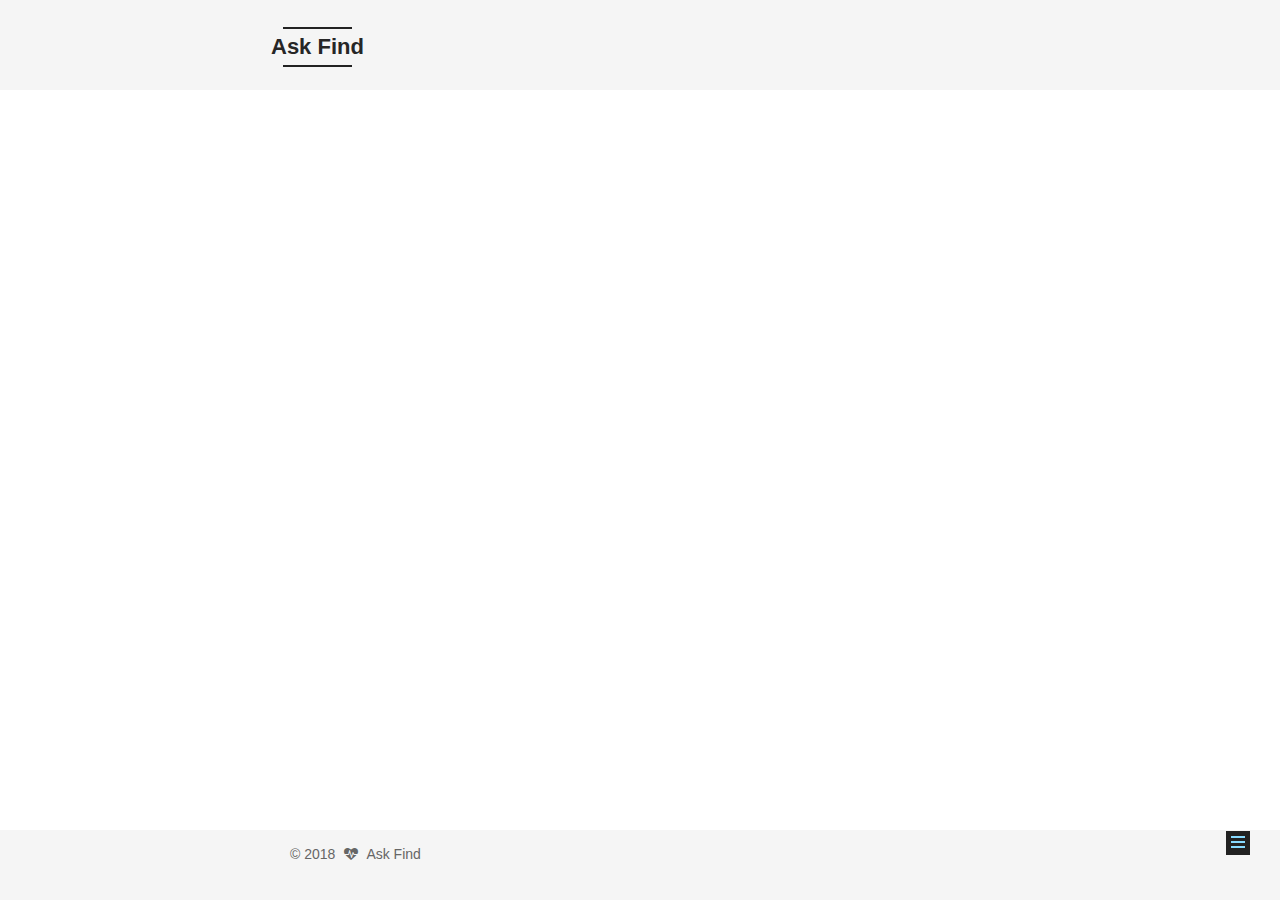
==== about/index.html @ 97f9d601 "Site updated: 2018-05-19 08:15:47" ====
<!DOCTYPE html>



  


<html class="theme-next mist use-motion" lang="">
<head>
  <meta charset="UTF-8"/>
<meta http-equiv="X-UA-Compatible" content="IE=edge" />
<meta name="viewport" content="width=device-width, initial-scale=1, maximum-scale=1"/>
<meta name="theme-color" content="#222">









<meta http-equiv="Cache-Control" content="no-transform" />
<meta http-equiv="Cache-Control" content="no-siteapp" />
















  
  
  <link href="/lib/fancybox/source/jquery.fancybox.css?v=2.1.5" rel="stylesheet" type="text/css" />







<link href="/lib/font-awesome/css/font-awesome.min.css?v=4.6.2" rel="stylesheet" type="text/css" />

<link href="/css/main.css?v=5.1.4" rel="stylesheet" type="text/css" />


  <link rel="apple-touch-icon" sizes="180x180" href="/images/apple-touch-icon-next.png?v=5.1.4">




  <link rel="mask-icon" href="/images/logo.svg?v=5.1.4" color="#222">





  <meta name="keywords" content="Hexo, NexT" />





  <link rel="alternate" href="/atom.xml" title="Ask Find" type="application/atom+xml" />






<meta name="description" content="一个暂时未确定用来写什么的博客">
<meta property="og:type" content="website">
<meta property="og:title" content="About">
<meta property="og:url" content="http://yoursite.com/about/index.html">
<meta property="og:site_name" content="Ask Find">
<meta property="og:description" content="一个暂时未确定用来写什么的博客">
<meta property="og:locale" content="default">
<meta property="og:updated_time" content="2018-05-19T00:14:25.485Z">
<meta name="twitter:card" content="summary">
<meta name="twitter:title" content="About">
<meta name="twitter:description" content="一个暂时未确定用来写什么的博客">



<script type="text/javascript" id="hexo.configurations">
  var NexT = window.NexT || {};
  var CONFIG = {
    root: '/',
    scheme: 'Mist',
    version: '5.1.4',
    sidebar: {"position":"left","display":"post","offset":12,"b2t":false,"scrollpercent":false,"onmobile":false},
    fancybox: true,
    tabs: true,
    motion: {"enable":true,"async":false,"transition":{"post_block":"fadeIn","post_header":"slideDownIn","post_body":"slideDownIn","coll_header":"slideLeftIn","sidebar":"slideUpIn"}},
    duoshuo: {
      userId: '0',
      author: 'Author'
    },
    algolia: {
      applicationID: '',
      apiKey: '',
      indexName: '',
      hits: {"per_page":10},
      labels: {"input_placeholder":"Search for Posts","hits_empty":"We didn't find any results for the search: ${query}","hits_stats":"${hits} results found in ${time} ms"}
    }
  };
</script>



  <link rel="canonical" href="http://yoursite.com/about/"/>





  <title>About | Ask Find</title>
  








</head>

<body itemscope itemtype="http://schema.org/WebPage" lang="default">

  
  
    
  

  <div class="container sidebar-position-left page-post-detail">
    <div class="headband"></div>

    <header id="header" class="header" itemscope itemtype="http://schema.org/WPHeader">
      <div class="header-inner"><div class="site-brand-wrapper">
  <div class="site-meta ">
    

    <div class="custom-logo-site-title">
      <a href="/"  class="brand" rel="start">
        <span class="logo-line-before"><i></i></span>
        <span class="site-title">Ask Find</span>
        <span class="logo-line-after"><i></i></span>
      </a>
    </div>
      
        <p class="site-subtitle"></p>
      
  </div>

  <div class="site-nav-toggle">
    <button>
      <span class="btn-bar"></span>
      <span class="btn-bar"></span>
      <span class="btn-bar"></span>
    </button>
  </div>
</div>

<nav class="site-nav">
  

  
    <ul id="menu" class="menu">
      
        
        <li class="menu-item menu-item-home">
          <a href="/" rel="section">
            
              <i class="menu-item-icon fa fa-fw fa-bank"></i> <br />
            
            Home
          </a>
        </li>
      
        
        <li class="menu-item menu-item-categories">
          <a href="/categories/" rel="section">
            
              <i class="menu-item-icon fa fa-fw fa-th"></i> <br />
            
            Categories
          </a>
        </li>
      
        
        <li class="menu-item menu-item-tags">
          <a href="/tags/" rel="section">
            
              <i class="menu-item-icon fa fa-fw fa-tags"></i> <br />
            
            Tags
          </a>
        </li>
      
        
        <li class="menu-item menu-item-about">
          <a href="/about/" rel="section">
            
              <i class="menu-item-icon fa fa-fw fa-search"></i> <br />
            
            About
          </a>
        </li>
      

      
    </ul>
  

  
</nav>



 </div>
    </header>

    <main id="main" class="main">
      <div class="main-inner">
        <div class="content-wrap">
          <div id="content" class="content">
            

  <div id="posts" class="posts-expand">
    
    
    
    <div class="post-block page">
      <header class="post-header">

	<h1 class="post-title" itemprop="name headline">About</h1>



</header>

      
      
      
      <div class="post-body">
        
        
          <p>一个暂时未确定用来写什么的博客</p>

        
      </div>
      
      
      
    </div>
    
    
    
  </div>


          </div>
          


          

  



        </div>
        
          
  
  <div class="sidebar-toggle">
    <div class="sidebar-toggle-line-wrap">
      <span class="sidebar-toggle-line sidebar-toggle-line-first"></span>
      <span class="sidebar-toggle-line sidebar-toggle-line-middle"></span>
      <span class="sidebar-toggle-line sidebar-toggle-line-last"></span>
    </div>
  </div>

  <aside id="sidebar" class="sidebar">
    
    <div class="sidebar-inner">

      

      

      <section class="site-overview-wrap sidebar-panel sidebar-panel-active">
        <div class="site-overview">
          <div class="site-author motion-element" itemprop="author" itemscope itemtype="http://schema.org/Person">
            
              <img class="site-author-image" itemprop="image"
                src="/images/conan.jpg"
                alt="Ask Find" />
            
              <p class="site-author-name" itemprop="name">Ask Find</p>
              <p class="site-description motion-element" itemprop="description">Dream It Possible</p>
          </div>

          <nav class="site-state motion-element">

            
              <div class="site-state-item site-state-posts">
              
                <a href="/archives">
              
                  <span class="site-state-item-count">1</span>
                  <span class="site-state-item-name">posts</span>
                </a>
              </div>
            

            
              
              
              <div class="site-state-item site-state-categories">
                <a href="/categories/index.html">
                  <span class="site-state-item-count">1</span>
                  <span class="site-state-item-name">categories</span>
                </a>
              </div>
            

            
              
              
              <div class="site-state-item site-state-tags">
                <a href="/tags/index.html">
                  <span class="site-state-item-count">2</span>
                  <span class="site-state-item-name">tags</span>
                </a>
              </div>
            

          </nav>

          
            <div class="feed-link motion-element">
              <a href="/atom.xml" rel="alternate">
                <i class="fa fa-rss"></i>
                RSS
              </a>
            </div>
          

          
            <div class="links-of-author motion-element">
                
                  <span class="links-of-author-item">
                    <a href="https://www.douban.com/people/177429569/" target="_blank" title="Douban">
                      
                        <i class="fa fa-fw fa-book"></i>Douban</a>
                  </span>
                
            </div>
          

          
          

          
          

          

        </div>
      </section>

      

      

    </div>
  </aside>


        
      </div>
    </main>

    <footer id="footer" class="footer">
      <div class="footer-inner">
        <div class="copyright">&copy; <span itemprop="copyrightYear">2018</span>
  <span class="with-love">
    <i class="fa fa-heartbeat"></i>
  </span>
  <span class="author" itemprop="copyrightHolder">Ask Find</span>

  
</div>









        







        
      </div>
    </footer>

    
      <div class="back-to-top">
        <i class="fa fa-arrow-up"></i>
        
      </div>
    

    

  </div>

  

<script type="text/javascript">
  if (Object.prototype.toString.call(window.Promise) !== '[object Function]') {
    window.Promise = null;
  }
</script>









  












  
  
    <script type="text/javascript" src="/lib/jquery/index.js?v=2.1.3"></script>
  

  
  
    <script type="text/javascript" src="/lib/fastclick/lib/fastclick.min.js?v=1.0.6"></script>
  

  
  
    <script type="text/javascript" src="/lib/jquery_lazyload/jquery.lazyload.js?v=1.9.7"></script>
  

  
  
    <script type="text/javascript" src="/lib/velocity/velocity.min.js?v=1.2.1"></script>
  

  
  
    <script type="text/javascript" src="/lib/velocity/velocity.ui.min.js?v=1.2.1"></script>
  

  
  
    <script type="text/javascript" src="/lib/fancybox/source/jquery.fancybox.pack.js?v=2.1.5"></script>
  


  


  <script type="text/javascript" src="/js/src/utils.js?v=5.1.4"></script>

  <script type="text/javascript" src="/js/src/motion.js?v=5.1.4"></script>



  
  

  
  <script type="text/javascript" src="/js/src/scrollspy.js?v=5.1.4"></script>
<script type="text/javascript" src="/js/src/post-details.js?v=5.1.4"></script>



  


  <script type="text/javascript" src="/js/src/bootstrap.js?v=5.1.4"></script>



  


  




	





  





  












  





  

  

  

  
  

  

  

  

</body>
</html>
---- css/main.css ----
/* normalize.css v3.0.2 | MIT License | git.io/normalize */
html {
  font-family: sans-serif; /* 1 */
  -ms-text-size-adjust: 100%; /* 2 */
  -webkit-text-size-adjust: 100%; /* 2 */
}
body {
  margin: 0;
}
article,
aside,
details,
figcaption,
figure,
footer,
header,
hgroup,
main,
menu,
nav,
section,
summary {
  display: block;
}
audio,
canvas,
progress,
video {
  display: inline-block; /* 1 */
  vertical-align: baseline; /* 2 */
}
audio:not([controls]) {
  display: none;
  height: 0;
}
[hidden],
template {
  display: none;
}
a {
  background-color: transparent;
}
a:active,
a:hover {
  outline: 0;
}
abbr[title] {
  border-bottom: 1px dotted;
}
b,
strong {
  font-weight: bold;
}
dfn {
  font-style: italic;
}
h1 {
  font-size: 2em;
  margin: 0.67em 0;
}
mark {
  background: #ff0;
  color: #000;
}
small {
  font-size: 80%;
}
sub,
sup {
  font-size: 75%;
  line-height: 0;
  position: relative;
  vertical-align: baseline;
}
sup {
  top: -0.5em;
}
sub {
  bottom: -0.25em;
}
img {
  border: 0;
}
svg:not(:root) {
  overflow: hidden;
}
figure {
  margin: 1em 40px;
}
hr {
  -moz-box-sizing: content-box;
  box-sizing: content-box;
  height: 0;
}
pre {
  overflow: auto;
}
code,
kbd,
pre,
samp {
  font-family: monospace, monospace;
  font-size: 1em;
}
button,
input,
optgroup,
select,
textarea {
  color: inherit; /* 1 */
  font: inherit; /* 2 */
  margin: 0; /* 3 */
}
button {
  overflow: visible;
}
button,
select {
  text-transform: none;
}
button,
html input[type="button"],
input[type="reset"],
input[type="submit"] {
  -webkit-appearance: button; /* 2 */
  cursor: pointer; /* 3 */
}
button[disabled],
html input[disabled] {
  cursor: default;
}
button::-moz-focus-inner,
input::-moz-focus-inner {
  border: 0;
  padding: 0;
}
input {
  line-height: normal;
}
input[type="checkbox"],
input[type="radio"] {
  box-sizing: border-box; /* 1 */
  padding: 0; /* 2 */
}
input[type="number"]::-webkit-inner-spin-button,
input[type="number"]::-webkit-outer-spin-button {
  height: auto;
}
input[type="search"] {
  -webkit-appearance: textfield; /* 1 */
  -moz-box-sizing: content-box;
  -webkit-box-sizing: content-box; /* 2 */
  box-sizing: content-box;
}
input[type="search"]::-webkit-search-cancel-button,
input[type="search"]::-webkit-search-decoration {
  -webkit-appearance: none;
}
fieldset {
  border: 1px solid #c0c0c0;
  margin: 0 2px;
  padding: 0.35em 0.625em 0.75em;
}
legend {
  border: 0; /* 1 */
  padding: 0; /* 2 */
}
textarea {
  overflow: auto;
}
optgroup {
  font-weight: bold;
}
table {
  border-collapse: collapse;
  border-spacing: 0;
}
td,
th {
  padding: 0;
}
::selection {
  background: #262a30;
  color: #fff;
}
body {
  position: relative;
  font-family: 'Lato', "PingFang SC", "Microsoft YaHei", sans-serif;
  font-size: 14px;
  line-height: 2;
  color: #555;
  background: #fff;
}
@media (max-width: 767px) {
  body {
    padding-right: 0 !important;
  }
}
@media (min-width: 768px) and (max-width: 991px) {
  body {
    padding-right: 0 !important;
  }
}
@media (min-width: 1600px) {
  body {
    font-size: 16px;
  }
}
h1,
h2,
h3,
h4,
h5,
h6 {
  margin: 0;
  padding: 0;
  font-weight: bold;
  line-height: 1.5;
  font-family: 'Lato', "PingFang SC", "Microsoft YaHei", sans-serif;
}
h2,
h3,
h4,
h5,
h6 {
  margin: 20px 0 15px;
}
h1 {
  font-size: 24px;
}
@media (max-width: 767px) {
  h1 {
    font-size: 20px;
  }
}
h2 {
  font-size: 22px;
}
@media (max-width: 767px) {
  h2 {
    font-size: 18px;
  }
}
h3 {
  font-size: 20px;
}
@media (max-width: 767px) {
  h3 {
    font-size: 16px;
  }
}
h4 {
  font-size: 18px;
}
@media (max-width: 767px) {
  h4 {
    font-size: 14px;
  }
}
h5 {
  font-size: 16px;
}
@media (max-width: 767px) {
  h5 {
    font-size: 12px;
  }
}
h6 {
  font-size: 14px;
}
@media (max-width: 767px) {
  h6 {
    font-size: 10px;
  }
}
p {
  margin: 0 0 20px 0;
}
a {
  color: #555;
  text-decoration: none;
  outline: none;
  border-bottom: 1px solid #999;
  word-wrap: break-word;
}
a:hover {
  color: #222;
  border-bottom-color: #222;
}
blockquote {
  margin: 0;
  padding: 0;
}
img {
  display: block;
  margin: auto;
  max-width: 100%;
  height: auto;
}
hr {
  margin: 40px 0;
  height: 3px;
  border: none;
  background-color: #ddd;
  background-image: repeating-linear-gradient(-45deg, #fff, #fff 4px, transparent 4px, transparent 8px);
}
blockquote {
  padding: 0 15px;
  color: #666;
  border-left: 4px solid #ddd;
}
blockquote cite::before {
  content: "-";
  padding: 0 5px;
}
dt {
  font-weight: 700;
}
dd {
  margin: 0;
  padding: 0;
}
kbd {
  border: 1px solid #ccc;
  border-radius: 0.2em;
  box-shadow: 0.1em 0.1em 0.2em rgba(0,0,0,0.1);
  background-color: #f9f9f9;
  font-family: inherit;
  background-image: -webkit-linear-gradient(top, #eee, #fff, #eee);
  padding: 0.1em 0.3em;
  white-space: nowrap;
}
.text-left {
  text-align: left;
}
.text-center {
  text-align: center;
}
.text-right {
  text-align: right;
}
.text-justify {
  text-align: justify;
}
.text-nowrap {
  white-space: nowrap;
}
.text-lowercase {
  text-transform: lowercase;
}
.text-uppercase {
  text-transform: uppercase;
}
.text-capitalize {
  text-transform: capitalize;
}
.center-block {
  display: block;
  margin-left: auto;
  margin-right: auto;
}
.clearfix:before,
.clearfix:after {
  content: " ";
  display: table;
}
.clearfix:after {
  clear: both;
}
.pullquote {
  width: 45%;
}
.pullquote.left {
  float: left;
  margin-left: 5px;
  margin-right: 10px;
}
.pullquote.right {
  float: right;
  margin-left: 10px;
  margin-right: 5px;
}
.affix.affix.affix {
  position: fixed;
}
.translation {
  margin-top: -20px;
  font-size: 14px;
  color: #999;
}
.scrollbar-measure {
  width: 100px;
  height: 100px;
  overflow: scroll;
  position: absolute;
  top: -9999px;
}
.use-motion .motion-element {
  opacity: 0;
}
table {
  margin: 20px 0;
  width: 100%;
  border-collapse: collapse;
  border-spacing: 0;
  border: 1px solid #ddd;
  font-size: 14px;
  table-layout: fixed;
  word-wrap: break-all;
}
table>tbody>tr:nth-of-type(odd) {
  background-color: #f9f9f9;
}
table>tbody>tr:hover {
  background-color: #f5f5f5;
}
caption,
th,
td {
  padding: 8px;
  text-align: left;
  vertical-align: middle;
  font-weight: normal;
}
th,
td {
  border-bottom: 3px solid #ddd;
  border-right: 1px solid #eee;
}
th {
  padding-bottom: 10px;
  font-weight: 700;
}
td {
  border-bottom-width: 1px;
}
html,
body {
  height: 100%;
}
.container {
  position: relative;
  min-height: 100%;
}
.header-inner {
  margin: 0 auto;
  padding: 100px 0 70px;
  width: 700px;
}
@media (min-width: 1600px) {
  .container .header-inner {
    width: 900px;
  }
}
.main {
  padding-bottom: 150px;
}
.main-inner {
  margin: 0 auto;
  width: 700px;
}
@media (min-width: 1600px) {
  .container .main-inner {
    width: 900px;
  }
}
.footer {
  position: absolute;
  left: 0;
  bottom: 0;
  width: 100%;
  min-height: 50px;
}
.footer-inner {
  box-sizing: border-box;
  margin: 20px auto;
  width: 700px;
}
@media (min-width: 1600px) {
  .container .footer-inner {
    width: 900px;
  }
}
pre,
.highlight {
  overflow: auto;
  margin: 20px 0;
  padding: 0;
  font-size: 13px;
  color: #ccc;
  background: #2d2d2d;
  line-height: 1.6;
}
pre,
code {
  font-family: consolas, Menlo, "PingFang SC", "Microsoft YaHei", monospace;
}
code {
  padding: 2px 4px;
  word-wrap: break-word;
  color: #555;
  background: #eee;
  border-radius: 3px;
  font-size: 13px;
}
pre {
  padding: 10px;
}
pre code {
  padding: 0;
  color: #ccc;
  background: none;
  text-shadow: none;
}
.highlight {
  border-radius: 1px;
}
.highlight pre {
  border: none;
  margin: 0;
  padding: 10px 0;
}
.highlight table {
  margin: 0;
  width: auto;
  border: none;
}
.highlight td {
  border: none;
  padding: 0;
}
.highlight figcaption {
  font-size: 1em;
  color: #ccc;
  line-height: 1em;
  margin-bottom: 1em;
}
.highlight figcaption:before,
.highlight figcaption:after {
  content: " ";
  display: table;
}
.highlight figcaption:after {
  clear: both;
}
.highlight figcaption a {
  float: right;
  color: #ccc;
}
.highlight figcaption a:hover {
  border-bottom-color: #ccc;
}
.highlight .gutter pre {
  padding-left: 10px;
  padding-right: 10px;
  color: #999;
  text-align: right;
  background-color: #1b1b1b;
}
.highlight .code pre {
  width: 100%;
  padding-left: 10px;
  padding-right: 10px;
  background-color: #2d2d2d;
}
.highlight .line {
  height: 20px;
}
.gutter {
  -webkit-user-select: none;
  -moz-user-select: none;
  -ms-user-select: none;
  user-select: none;
}
.gist table {
  width: auto;
}
.gist table td {
  border: none;
}
pre .deletion {
  background: #008000;
}
pre .addition {
  background: #800000;
}
pre .meta {
  color: #c9c;
}
pre .comment {
  color: #999;
}
pre .variable,
pre .attribute,
pre .tag,
pre .regexp,
pre .ruby .constant,
pre .xml .tag .title,
pre .xml .pi,
pre .xml .doctype,
pre .html .doctype,
pre .css .id,
pre .css .class,
pre .css .pseudo {
  color: #f2777a;
}
pre .number,
pre .preprocessor,
pre .built_in,
pre .literal,
pre .params,
pre .constant,
pre .command {
  color: #f99157;
}
pre .ruby .class .title,
pre .css .rules .attribute,
pre .string,
pre .value,
pre .inheritance,
pre .header,
pre .ruby .symbol,
pre .xml .cdata,
pre .special,
pre .number,
pre .formula {
  color: #9c9;
}
pre .title,
pre .css .hexcolor {
  color: #6cc;
}
pre .function,
pre .python .decorator,
pre .python .title,
pre .ruby .function .title,
pre .ruby .title .keyword,
pre .perl .sub,
pre .javascript .title,
pre .coffeescript .title {
  color: #69c;
}
pre .keyword,
pre .javascript .function {
  color: #c9c;
}
.full-image.full-image.full-image.full-image {
  border: none;
  max-width: 100%;
  width: auto;
  margin: 20px auto 25px;
}
@media (min-width: 992px) {
  .full-image.full-image.full-image.full-image {
    max-width: none;
    width: 110%;
    margin: 25px -5%;
  }
}
.blockquote-center,
.page-home .post-type-quote blockquote,
.page-post-detail .post-type-quote blockquote {
  position: relative;
  margin: 40px 0;
  padding: 0;
  border-left: none;
  text-align: center;
}
.blockquote-center::before,
.page-home .post-type-quote blockquote::before,
.page-post-detail .post-type-quote blockquote::before,
.blockquote-center::after,
.page-home .post-type-quote blockquote::after,
.page-post-detail .post-type-quote blockquote::after {
  position: absolute;
  content: ' ';
  display: block;
  width: 100%;
  height: 24px;
  opacity: 0.2;
  background-repeat: no-repeat;
  background-position: 0 -6px;
  background-size: 22px 22px;
}
.blockquote-center::before,
.page-home .post-type-quote blockquote::before,
.page-post-detail .post-type-quote blockquote::before {
  top: -20px;
  background-image: url("../images/quote-l.svg");
  border-top: 1px solid #ccc;
}
.blockquote-center::after,
.page-home .post-type-quote blockquote::after,
.page-post-detail .post-type-quote blockquote::after {
  bottom: -20px;
  background-image: url("../images/quote-r.svg");
  border-bottom: 1px solid #ccc;
  background-position: 100% 8px;
}
.blockquote-center p,
.page-home .post-type-quote blockquote p,
.page-post-detail .post-type-quote blockquote p,
.blockquote-center div,
.page-home .post-type-quote blockquote div,
.page-post-detail .post-type-quote blockquote div {
  text-align: center;
}
.post .post-body .group-picture img {
  box-sizing: border-box;
  padding: 0 3px;
  border: none;
}
.post .group-picture-row {
  overflow: hidden;
  margin-top: 6px;
}
.post .group-picture-row:first-child {
  margin-top: 0;
}
.post .group-picture-column {
  float: left;
}
.page-post-detail .post-body .group-picture-column {
  float: none;
  margin-top: 10px;
  width: auto !important;
}
.page-post-detail .post-body .group-picture-column img {
  margin: 0 auto;
}
.page-archive .group-picture-container {
  overflow: hidden;
}
.page-archive .group-picture-row {
  float: left;
}
.page-archive .group-picture-row:first-child {
  margin-top: 6px;
}
.page-archive .group-picture-column {
  max-width: 150px;
  max-height: 150px;
}
.post-body .note {
  position: relative;
  padding: 15px;
  margin-bottom: 20px;
  border: 1px solid #eee;
  border-left-width: 5px;
  border-radius: 3px;
}
.post-body .note h2,
.post-body .note h3,
.post-body .note h4,
.post-body .note h5,
.post-body .note h6 {
  margin-top: 0;
  margin-bottom: 0;
  border-bottom: initial;
  padding-top: 0 !important;
}
.post-body .note p:first-child,
.post-body .note ul:first-child,
.post-body .note ol:first-child,
.post-body .note table:first-child,
.post-body .note pre:first-child,
.post-body .note blockquote:first-child {
  margin-top: 0;
}
.post-body .note p:last-child,
.post-body .note ul:last-child,
.post-body .note ol:last-child,
.post-body .note table:last-child,
.post-body .note pre:last-child,
.post-body .note blockquote:last-child {
  margin-bottom: 0;
}
.post-body .note.default {
  border-left-color: #777;
}
.post-body .note.default h2,
.post-body .note.default h3,
.post-body .note.default h4,
.post-body .note.default h5,
.post-body .note.default h6 {
  color: #777;
}
.post-body .note.primary {
  border-left-color: #6f42c1;
}
.post-body .note.primary h2,
.post-body .note.primary h3,
.post-body .note.primary h4,
.post-body .note.primary h5,
.post-body .note.primary h6 {
  color: #6f42c1;
}
.post-body .note.info {
  border-left-color: #428bca;
}
.post-body .note.info h2,
.post-body .note.info h3,
.post-body .note.info h4,
.post-body .note.info h5,
.post-body .note.info h6 {
  color: #428bca;
}
.post-body .note.success {
  border-left-color: #5cb85c;
}
.post-body .note.success h2,
.post-body .note.success h3,
.post-body .note.success h4,
.post-body .note.success h5,
.post-body .note.success h6 {
  color: #5cb85c;
}
.post-body .note.warning {
  border-left-color: #f0ad4e;
}
.post-body .note.warning h2,
.post-body .note.warning h3,
.post-body .note.warning h4,
.post-body .note.warning h5,
.post-body .note.warning h6 {
  color: #f0ad4e;
}
.post-body .note.danger {
  border-left-color: #d9534f;
}
.post-body .note.danger h2,
.post-body .note.danger h3,
.post-body .note.danger h4,
.post-body .note.danger h5,
.post-body .note.danger h6 {
  color: #d9534f;
}
.post-body .label {
  display: inline;
  padding: 0 2px;
  white-space: nowrap;
}
.post-body .label.default {
  background-color: #f0f0f0;
}
.post-body .label.primary {
  background-color: #efe6f7;
}
.post-body .label.info {
  background-color: #e5f2f8;
}
.post-body .label.success {
  background-color: #e7f4e9;
}
.post-body .label.warning {
  background-color: #fcf6e1;
}
.post-body .label.danger {
  background-color: #fae8eb;
}
.post-body .tabs {
  position: relative;
  display: block;
  margin-bottom: 20px;
  padding-top: 10px;
}
.post-body .tabs ul.nav-tabs {
  margin: 0;
  padding: 0;
  display: flex;
  margin-bottom: -1px;
}
@media (max-width: 413px) {
  .post-body .tabs ul.nav-tabs {
    display: block;
    margin-bottom: 5px;
  }
}
.post-body .tabs ul.nav-tabs li.tab {
  list-style-type: none !important;
  margin: 0 0.25em 0 0;
  border-top: 3px solid transparent;
  border-left: 1px solid transparent;
  border-right: 1px solid transparent;
}
@media (max-width: 413px) {
  .post-body .tabs ul.nav-tabs li.tab {
    margin: initial;
    border-top: 1px solid transparent;
    border-left: 3px solid transparent;
    border-right: 1px solid transparent;
    border-bottom: 1px solid transparent;
  }
}
.post-body .tabs ul.nav-tabs li.tab a {
  outline: 0;
  border-bottom: initial;
  display: block;
  line-height: 1.8em;
  padding: 0.25em 0.75em;
  transition-duration: 0.2s;
  transition-timing-function: ease-out;
  transition-delay: 0s;
}
.post-body .tabs ul.nav-tabs li.tab a i {
  width: 1.285714285714286em;
}
.post-body .tabs ul.nav-tabs li.tab.active {
  border-top: 3px solid #fc6423;
  border-left: 1px solid #ddd;
  border-right: 1px solid #ddd;
  background-color: #fff;
}
@media (max-width: 413px) {
  .post-body .tabs ul.nav-tabs li.tab.active {
    border-top: 1px solid #ddd;
    border-left: 3px solid #fc6423;
    border-right: 1px solid #ddd;
    border-bottom: 1px solid #ddd;
  }
}
.post-body .tabs ul.nav-tabs li.tab.active a {
  cursor: default;
  color: #555;
}
.post-body .tabs .tab-content {
  background-color: #fff;
}
.post-body .tabs .tab-content .tab-pane {
  border: 1px solid #ddd;
  padding: 20px 20px 0 20px;
}
.post-body .tabs .tab-content .tab-pane:not(.active) {
  display: none !important;
}
.post-body .tabs .tab-content .tab-pane.active {
  display: block !important;
}
.btn {
  display: inline-block;
  padding: 0 20px;
  font-size: 14px;
  color: #555;
  background: transparent;
  border: 2px solid #222;
  text-decoration: none;
  border-radius: 0;
  transition-property: background-color;
  transition-duration: 0.2s;
  transition-timing-function: ease-in-out;
  transition-delay: 0s;
  line-height: 2;
}
.btn:hover {
  border-color: #222;
  color: #222;
  background: #fff;
}
.btn +.btn {
  margin: 0 0 8px 8px;
}
.btn .fa-fw {
  width: 1.285714285714286em;
  text-align: left;
}
.btn-bar {
  display: block;
  width: 22px;
  height: 2px;
  background: #555;
  border-radius: 1px;
}
.btn-bar+.btn-bar {
  margin-top: 4px;
}
.pagination {
  margin: 120px 0 40px;
  text-align: center;
  border-top: 1px solid #eee;
}
.page-number-basic,
.pagination .prev,
.pagination .next,
.pagination .page-number,
.pagination .space {
  display: inline-block;
  position: relative;
  top: -1px;
  margin: 0 10px;
  padding: 0 11px;
}
@media (max-width: 767px) {
  .page-number-basic,
  .pagination .prev,
  .pagination .next,
  .pagination .page-number,
  .pagination .space {
    margin: 0 5px;
  }
}
.pagination .prev,
.pagination .next,
.pagination .page-number {
  border-bottom: 0;
  border-top: 1px solid #eee;
  transition-property: border-color;
  transition-duration: 0.2s;
  transition-timing-function: ease-in-out;
  transition-delay: 0s;
}
.pagination .prev:hover,
.pagination .next:hover,
.pagination .page-number:hover {
  border-top-color: #222;
}
.pagination .space {
  padding: 0;
  margin: 0;
}
.pagination .prev {
  margin-left: 0;
}
.pagination .next {
  margin-right: 0;
}
.pagination .page-number.current {
  color: #fff;
  background: #ccc;
  border-top-color: #ccc;
}
@media (max-width: 767px) {
  .pagination {
    border-top: none;
  }
  .pagination .prev,
  .pagination .next,
  .pagination .page-number {
    margin-bottom: 10px;
    border-top: 0;
    border-bottom: 1px solid #eee;
    padding: 0 10px;
  }
  .pagination .prev:hover,
  .pagination .next:hover,
  .pagination .page-number:hover {
    border-bottom-color: #222;
  }
}
.comments {
  margin: 60px 20px 0;
}
.tag-cloud {
  text-align: center;
}
.tag-cloud a {
  display: inline-block;
  margin: 10px;
}
.back-to-top {
  box-sizing: border-box;
  position: fixed;
  bottom: -100px;
  right: 30px;
  z-index: 1050;
  padding: 0 6px;
  width: 24px;
  background: #222;
  font-size: 12px;
  opacity: 1;
  color: #fff;
  cursor: pointer;
  text-align: center;
  -webkit-transform: translateZ(0);
  transition-property: bottom;
  transition-duration: 0.2s;
  transition-timing-function: ease-in-out;
  transition-delay: 0s;
}
@media (min-width: 768px) and (max-width: 991px) {
  .back-to-top {
    display: none !important;
  }
}
@media (max-width: 767px) {
  .back-to-top {
    display: none !important;
  }
}
.back-to-top.back-to-top-on {
  bottom: 19px;
}
.header {
  background: transparent;
}
.header-inner {
  position: relative;
}
.headband {
  height: 3px;
  background: #222;
}
.site-meta {
  margin: 0;
  text-align: left;
}
@media (max-width: 767px) {
  .site-meta {
    text-align: center;
  }
}
.brand {
  position: relative;
  display: inline-block;
  padding: 0 40px;
  color: #222;
  background: #222;
  border-bottom: none;
}
.brand:hover {
  color: #222;
}
.logo {
  display: inline-block;
  margin-right: 5px;
  line-height: 36px;
  vertical-align: top;
}
.site-title {
  display: inline-block;
  vertical-align: top;
  line-height: 36px;
  font-size: 20px;
  font-weight: normal;
  font-family: 'Lato', "PingFang SC", "Microsoft YaHei", sans-serif;
}
.site-subtitle {
  margin-top: 10px;
  font-size: 13px;
  color: #999;
}
.use-motion .brand {
  opacity: 0;
}
.use-motion .logo,
.use-motion .site-title,
.use-motion .site-subtitle {
  opacity: 0;
  position: relative;
  top: -10px;
}
.site-nav-toggle {
  display: none;
  position: absolute;
  top: 10px;
  left: 10px;
}
@media (max-width: 767px) {
  .site-nav-toggle {
    display: block;
  }
}
.site-nav-toggle button {
  margin-top: 2px;
  padding: 9px 10px;
  background: transparent;
  border: none;
}
@media (max-width: 767px) {
  .site-nav {
    display: none;
    margin: 0 -10px;
    padding: 0 10px;
    clear: both;
    border-top: 1px solid #ddd;
  }
}
@media (min-width: 768px) and (max-width: 991px) {
  .site-nav {
    display: block !important;
  }
}
@media (min-width: 992px) {
  .site-nav {
    display: block !important;
  }
}
.menu {
  margin-top: 20px;
  padding-left: 0;
  text-align: center;
}
.menu .menu-item {
  display: inline-block;
  margin: 0 10px;
  list-style: none;
}
@media screen and (max-width: 767px) {
  .menu .menu-item {
    margin-top: 10px;
  }
}
.menu .menu-item a {
  display: block;
  font-size: 13px;
  line-height: inherit;
  border-bottom: 1px solid transparent;
  transition-property: border-color;
  transition-duration: 0.2s;
  transition-timing-function: ease-in-out;
  transition-delay: 0s;
}
.menu .menu-item a:hover {
  border-bottom-color: #222;
}
.menu .menu-item .fa {
  margin-right: 5px;
}
.use-motion .menu-item {
  opacity: 0;
}
.post-body {
  font-family: 'Lato', "PingFang SC", "Microsoft YaHei", sans-serif;
}
@media (max-width: 767px) {
  .post-body {
    word-break: break-word;
  }
}
.post-body .fancybox img {
  display: block !important;
  margin: 0 auto;
  cursor: pointer;
  cursor: zoom-in;
  cursor: -webkit-zoom-in;
}
.post-body .image-caption,
.post-body .figure .caption {
  margin: -20px auto 15px;
  text-align: center;
  font-size: 14px;
  color: #999;
  font-weight: bold;
  line-height: 1;
}
.post-sticky-flag {
  display: inline-block;
  font-size: 16px;
  -ms-transform: rotate(30deg);
  -webkit-transform: rotate(30deg);
  -moz-transform: rotate(30deg);
  -ms-transform: rotate(30deg);
  -o-transform: rotate(30deg);
  transform: rotate(30deg);
}
.use-motion .post-block,
.use-motion .pagination,
.use-motion .comments {
  opacity: 0;
}
.use-motion .post-header {
  opacity: 0;
}
.use-motion .post-body {
  opacity: 0;
}
.use-motion .collection-title {
  opacity: 0;
}
.posts-expand {
  padding-top: 40px;
}
@media (max-width: 767px) {
  .posts-expand {
    margin: 0 20px;
  }
  .post-body pre .gutter pre {
    padding-right: 10px;
  }
  .post-body .highlight {
    margin-left: 0px;
    margin-right: 0px;
    padding: 0;
  }
  .post-body .highlight .gutter pre {
    padding-right: 10px;
  }
}
@media (min-width: 992px) {
  .posts-expand .post-body {
    text-align: justify;
  }
}
.posts-expand .post-body h2,
.posts-expand .post-body h3,
.posts-expand .post-body h4,
.posts-expand .post-body h5,
.posts-expand .post-body h6 {
  padding-top: 10px;
}
.posts-expand .post-body h2 .header-anchor,
.posts-expand .post-body h3 .header-anchor,
.posts-expand .post-body h4 .header-anchor,
.posts-expand .post-body h5 .header-anchor,
.posts-expand .post-body h6 .header-anchor {
  float: right;
  margin-left: 10px;
  color: #ccc;
  border-bottom-style: none;
  visibility: hidden;
}
.posts-expand .post-body h2 .header-anchor:hover,
.posts-expand .post-body h3 .header-anchor:hover,
.posts-expand .post-body h4 .header-anchor:hover,
.posts-expand .post-body h5 .header-anchor:hover,
.posts-expand .post-body h6 .header-anchor:hover {
  color: inherit;
}
.posts-expand .post-body h2:hover .header-anchor,
.posts-expand .post-body h3:hover .header-anchor,
.posts-expand .post-body h4:hover .header-anchor,
.posts-expand .post-body h5:hover .header-anchor,
.posts-expand .post-body h6:hover .header-anchor {
  visibility: visible;
}
.posts-expand .post-body ul li {
  list-style: circle;
}
.posts-expand .post-body img {
  box-sizing: border-box;
  margin: auto;
  padding: 3px;
  border: 1px solid #ddd;
}
.posts-expand .post-body .fancybox img {
  margin: 0 auto 25px;
}
@media (max-width: 767px) {
  .posts-collapse {
    margin: 0 20px;
  }
  .posts-collapse .post-title,
  .posts-collapse .post-meta {
    display: block;
    width: auto;
    text-align: left;
  }
}
.posts-collapse {
  position: relative;
  z-index: 1010;
  margin-left: 0;
}
.posts-collapse::after {
  content: " ";
  position: absolute;
  top: 20px;
  left: 0;
  margin-left: -2px;
  width: 4px;
  height: 100%;
  background: #f5f5f5;
  z-index: -1;
}
@media (max-width: 767px) {
  .posts-collapse {
    margin: 0 20px;
  }
}
.posts-collapse .collection-title {
  position: relative;
  margin: 60px 0;
}
.posts-collapse .collection-title h1,
.posts-collapse .collection-title h2 {
  margin-left: 20px;
}
.posts-collapse .collection-title small {
  color: #bbb;
  margin-left: 5px;
}
.posts-collapse .collection-title::before {
  content: " ";
  position: absolute;
  left: 0;
  top: 50%;
  margin-left: -4px;
  margin-top: -4px;
  width: 8px;
  height: 8px;
  background: #bbb;
  border-radius: 50%;
}
.posts-collapse .post {
  margin: 30px 0;
}
.posts-collapse .post-header {
  position: relative;
  transition-duration: 0.2s;
  transition-timing-function: ease-in-out;
  transition-delay: 0s;
  transition-property: border;
  border-bottom: 1px dashed #ccc;
}
.posts-collapse .post-header::before {
  content: " ";
  position: absolute;
  left: 0;
  top: 12px;
  width: 6px;
  height: 6px;
  margin-left: -4px;
  background: #bbb;
  border-radius: 50%;
  border: 1px solid #fff;
  transition-duration: 0.2s;
  transition-timing-function: ease-in-out;
  transition-delay: 0s;
  transition-property: background;
}
.posts-collapse .post-header:hover {
  border-bottom-color: #666;
}
.posts-collapse .post-header:hover::before {
  background: #222;
}
.posts-collapse .post-meta {
  position: absolute;
  font-size: 12px;
  left: 20px;
  top: 5px;
}
.posts-collapse .post-comments-count {
  display: none;
}
.posts-collapse .post-title {
  margin-left: 60px;
  font-size: 16px;
  font-weight: normal;
  line-height: inherit;
}
.posts-collapse .post-title::after {
  margin-left: 3px;
  opacity: 0.6;
}
.posts-collapse .post-title a {
  color: #666;
  border-bottom: none;
}
.page-home .post-type-quote .post-header,
.page-post-detail .post-type-quote .post-header,
.page-home .post-type-quote .post-tags,
.page-post-detail .post-type-quote .post-tags {
  display: none;
}
.posts-expand .post-title {
  text-align: center;
  word-break: break-word;
  font-weight: 400;
}
.posts-expand .post-title-link {
  display: inline-block;
  position: relative;
  color: #555;
  border-bottom: none;
  line-height: 1.2;
  vertical-align: top;
}
.posts-expand .post-title-link::before {
  content: "";
  position: absolute;
  width: 100%;
  height: 2px;
  bottom: 0;
  left: 0;
  background-color: #000;
  visibility: hidden;
  -webkit-transform: scaleX(0);
  -moz-transform: scaleX(0);
  -ms-transform: scaleX(0);
  -o-transform: scaleX(0);
  transform: scaleX(0);
  transition-duration: 0.2s;
  transition-timing-function: ease-in-out;
  transition-delay: 0s;
}
.posts-expand .post-title-link:hover::before {
  visibility: visible;
  -webkit-transform: scaleX(1);
  -moz-transform: scaleX(1);
  -ms-transform: scaleX(1);
  -o-transform: scaleX(1);
  transform: scaleX(1);
}
.posts-expand .post-title-link .fa {
  font-size: 16px;
}
.posts-expand .post-meta {
  margin: 3px 0 60px 0;
  color: #999;
  font-family: 'Lato', "PingFang SC", "Microsoft YaHei", sans-serif;
  font-size: 12px;
  text-align: center;
}
.posts-expand .post-meta .post-category-list {
  display: inline-block;
  margin: 0;
  padding: 3px;
}
.posts-expand .post-meta .post-category-list-link {
  color: #999;
}
.posts-expand .post-meta .post-description {
  font-size: 14px;
  margin-top: 2px;
}
.post-meta-divider {
  margin: 0 0.5em;
}
.post-meta-item-icon {
  margin-right: 3px;
}
@media (min-width: 768px) and (max-width: 991px) {
  .post-meta-item-icon {
    display: inline-block;
  }
}
@media (max-width: 767px) {
  .post-meta-item-icon {
    display: inline-block;
  }
}
@media (min-width: 768px) and (max-width: 991px) {
  .post-meta-item-text {
    display: none;
  }
}
@media (max-width: 767px) {
  .post-meta-item-text {
    display: none;
  }
}
@media (max-width: 767px) {
  .posts-expand .post-comments-count {
    display: none;
  }
}
.post-button {
  margin-top: 40px;
}
.posts-expand .post-tags {
  margin-top: 40px;
  text-align: center;
}
.posts-expand .post-tags a {
  display: inline-block;
  margin-right: 10px;
  font-size: 13px;
}
.post-nav {
  display: table;
  margin-top: 15px;
  width: 100%;
  border-top: 1px solid #eee;
}
.post-nav-divider {
  display: table-cell;
  width: 10%;
}
.post-nav-item {
  display: table-cell;
  padding: 10px 0 0 0;
  width: 45%;
  vertical-align: top;
}
.post-nav-item a {
  position: relative;
  display: block;
  line-height: 25px;
  font-size: 14px;
  color: #555;
  border-bottom: none;
}
.post-nav-item a:hover {
  color: #222;
  border-bottom: none;
}
.post-nav-item a:active {
  top: 2px;
}
.post-nav-item .fa {
  position: absolute;
  top: 8px;
  left: 0;
  font-size: 12px;
}
.post-nav-next a {
  padding-left: 15px;
}
.post-nav-prev {
  text-align: right;
}
.post-nav-prev a {
  padding-right: 15px;
}
.post-nav-prev .fa {
  right: 0;
  left: auto;
}
.posts-expand .post-eof {
  display: block;
  margin: 80px auto 60px;
  width: 8%;
  height: 1px;
  background: #ccc;
  text-align: center;
}
.post:last-child .post-eof.post-eof.post-eof {
  display: none;
}
.post-gallery {
  display: table;
  table-layout: fixed;
  width: 100%;
  border-collapse: separate;
}
.post-gallery-row {
  display: table-row;
}
.post-gallery .post-gallery-img {
  display: table-cell;
  text-align: center;
  vertical-align: middle;
  border: none;
}
.post-gallery .post-gallery-img img {
  max-width: 100%;
  max-height: 100%;
  border: none;
}
.fancybox-close,
.fancybox-close:hover {
  border: none;
}
.rtl.post-body p,
.rtl.post-body a,
.rtl.post-body h1,
.rtl.post-body h2,
.rtl.post-body h3,
.rtl.post-body h4,
.rtl.post-body h5,
.rtl.post-body h6,
.rtl.post-body li,
.rtl.post-body ul,
.rtl.post-body ol {
  direction: rtl;
  font-family: UKIJ Ekran;
}
.rtl.post-title {
  font-family: UKIJ Ekran;
}
.sidebar {
  position: fixed;
  right: 0;
  top: 0;
  bottom: 0;
  width: 0;
  z-index: 1040;
  box-shadow: inset 0 2px 6px #000;
  background: #222;
  -webkit-transform: translateZ(0);
}
.sidebar a {
  color: #999;
  border-bottom-color: #555;
}
.sidebar a:hover {
  color: #eee;
}
@media (min-width: 768px) and (max-width: 991px) {
  .sidebar {
    display: none !important;
  }
}
@media (max-width: 767px) {
  .sidebar {
    display: none !important;
  }
}
.sidebar-inner {
  position: relative;
  padding: 20px 10px;
  color: #999;
  text-align: center;
}
.site-overview-wrap {
  overflow: hidden;
}
.site-overview {
  overflow-y: auto;
  overflow-x: hidden;
}
.sidebar-toggle {
  position: fixed;
  right: 30px;
  bottom: 45px;
  width: 14px;
  height: 14px;
  padding: 5px;
  background: #222;
  line-height: 0;
  z-index: 1050;
  cursor: pointer;
  -webkit-transform: translateZ(0);
}
@media (min-width: 768px) and (max-width: 991px) {
  .sidebar-toggle {
    display: none !important;
  }
}
@media (max-width: 767px) {
  .sidebar-toggle {
    display: none !important;
  }
}
.sidebar-toggle-line {
  position: relative;
  display: inline-block;
  vertical-align: top;
  height: 2px;
  width: 100%;
  background: #fff;
  margin-top: 3px;
}
.sidebar-toggle-line:first-child {
  margin-top: 0;
}
.site-author-image {
  display: block;
  margin: 0 auto;
  padding: 2px;
  max-width: 96px;
  height: auto;
  border: 2px solid #333;
}
.site-author-name {
  margin: 5px 0 0;
  text-align: center;
  color: #f5f5f5;
  font-weight: normal;
}
.site-description {
  margin-top: 5px;
  text-align: center;
  font-size: 14px;
  color: #999;
}
.site-state {
  overflow: hidden;
  line-height: 1.4;
  white-space: nowrap;
  text-align: center;
}
.site-state-item {
  display: inline-block;
  padding: 0 15px;
  border-left: 1px solid #333;
}
.site-state-item:first-child {
  border-left: none;
}
.site-state-item a {
  border-bottom: none;
}
.site-state-item-count {
  display: block;
  text-align: center;
  color: inherit;
  font-weight: 600;
  font-size: 18px;
}
.site-state-item-name {
  font-size: 13px;
  color: inherit;
}
.feed-link {
  margin-top: 20px;
}
.feed-link a {
  display: inline-block;
  padding: 0 15px;
  color: #fc6423;
  border: 1px solid #fc6423;
  border-radius: 4px;
}
.feed-link a i {
  color: #fc6423;
  font-size: 14px;
}
.feed-link a:hover {
  color: #fff;
  background: #fc6423;
}
.feed-link a:hover i {
  color: #fff;
}
.links-of-author {
  margin-top: 20px;
}
.links-of-author a {
  display: inline-block;
  vertical-align: middle;
  margin-right: 10px;
  margin-bottom: 10px;
  border-bottom-color: #555;
  font-size: 13px;
}
.links-of-author a:before {
  display: inline-block;
  vertical-align: middle;
  margin-right: 3px;
  content: " ";
  width: 4px;
  height: 4px;
  border-radius: 50%;
  background: #13d9d2;
}
.links-of-blogroll {
  font-size: 13px;
}
.links-of-blogroll-title {
  margin-top: 20px;
  font-size: 14px;
  font-weight: 600;
}
.links-of-blogroll-list {
  margin: 0;
  padding: 0;
  list-style: none;
}
.links-of-blogroll-item {
  padding: 2px 10px;
}
.links-of-blogroll-item a {
  max-width: 280px;
  box-sizing: border-box;
  display: inline-block;
  overflow: hidden;
  white-space: nowrap;
  text-overflow: ellipsis;
}
.sidebar-nav {
  margin: 0 0 20px;
  padding-left: 0;
}
.sidebar-nav li {
  display: inline-block;
  cursor: pointer;
  border-bottom: 1px solid transparent;
  font-size: 14px;
  color: #555;
}
.sidebar-nav li:hover {
  color: #f5f5f5;
}
.page-post-detail .sidebar-nav-toc {
  padding: 0 5px;
}
.page-post-detail .sidebar-nav-overview {
  margin-left: 10px;
}
.sidebar-nav .sidebar-nav-active {
  color: #87daff;
  border-bottom-color: #87daff;
}
.sidebar-nav .sidebar-nav-active:hover {
  color: #87daff;
}
.sidebar-panel {
  display: none;
}
.sidebar-panel-active {
  display: block;
}
.post-toc-empty {
  font-size: 14px;
  color: #666;
}
.post-toc-wrap {
  overflow: hidden;
}
.post-toc {
  overflow: auto;
}
.post-toc ol {
  margin: 0;
  padding: 0 2px 5px 10px;
  text-align: left;
  list-style: none;
  font-size: 14px;
}
.post-toc ol > ol {
  padding-left: 0;
}
.post-toc ol a {
  transition-duration: 0.2s;
  transition-timing-function: ease-in-out;
  transition-delay: 0s;
  transition-property: all;
  color: #999;
  border-bottom-color: #555;
}
.post-toc ol a:hover {
  color: #ccc;
  border-bottom-color: #ccc;
}
.post-toc .nav-item {
  overflow: hidden;
  text-overflow: ellipsis;
  text-align: justify;
  white-space: nowrap;
  line-height: 1.8;
}
.post-toc .nav .nav-child {
  display: none;
}
.post-toc .nav .active > .nav-child {
  display: block;
}
.post-toc .nav .active-current > .nav-child {
  display: block;
}
.post-toc .nav .active-current > .nav-child > .nav-item {
  display: block;
}
.post-toc .nav .active > a {
  color: #87daff;
  border-bottom-color: #87daff;
}
.post-toc .nav .active-current > a {
  color: #87daff;
}
.post-toc .nav .active-current > a:hover {
  color: #87daff;
}
.footer {
  font-size: 14px;
  color: #999;
}
.footer img {
  border: none;
}
.footer-inner {
  text-align: center;
}
.with-love {
  display: inline-block;
  margin: 0 5px;
}
.powered-by,
.theme-info {
  display: inline-block;
}
.cc-license {
  margin-top: 10px;
  text-align: center;
}
.cc-license .cc-opacity {
  opacity: 0.7;
  border-bottom: none;
}
.cc-license .cc-opacity:hover {
  opacity: 0.9;
}
.cc-license img {
  display: inline-block;
}
.theme-next #ds-thread #ds-reset {
  color: #555;
}
.theme-next #ds-thread #ds-reset .ds-replybox {
  margin-bottom: 30px;
}
.theme-next #ds-thread #ds-reset .ds-replybox .ds-avatar,
.theme-next #ds-reset .ds-avatar img {
  box-shadow: none;
}
.theme-next #ds-thread #ds-reset .ds-textarea-wrapper {
  border-color: #c7d4e1;
  background: none;
  border-top-right-radius: 3px;
  border-top-left-radius: 3px;
}
.theme-next #ds-thread #ds-reset .ds-textarea-wrapper textarea {
  height: 60px;
}
.theme-next #ds-reset .ds-rounded-top {
  border-radius: 0;
}
.theme-next #ds-thread #ds-reset .ds-post-toolbar {
  box-sizing: border-box;
  border: 1px solid #c7d4e1;
  background: #f6f8fa;
}
.theme-next #ds-thread #ds-reset .ds-post-options {
  height: 40px;
  border: none;
  background: none;
}
.theme-next #ds-thread #ds-reset .ds-toolbar-buttons {
  top: 11px;
}
.theme-next #ds-thread #ds-reset .ds-sync {
  top: 5px;
}
.theme-next #ds-thread #ds-reset .ds-post-button {
  top: 4px;
  right: 5px;
  width: 90px;
  height: 30px;
  border: 1px solid #c5ced7;
  border-radius: 3px;
  background-image: linear-gradient(#fbfbfc, #f5f7f9);
  color: #60676d;
}
.theme-next #ds-thread #ds-reset .ds-post-button:hover {
  background-position: 0 -30px;
  color: #60676d;
}
.theme-next #ds-thread #ds-reset .ds-comments-info {
  padding: 10px 0;
}
.theme-next #ds-thread #ds-reset .ds-sort {
  display: none;
}
.theme-next #ds-thread #ds-reset li.ds-tab a.ds-current {
  border: none;
  background: #f6f8fa;
  color: #60676d;
}
.theme-next #ds-thread #ds-reset li.ds-tab a.ds-current:hover {
  background-color: #e9f0f7;
  color: #60676d;
}
.theme-next #ds-thread #ds-reset li.ds-tab a {
  border-radius: 2px;
  padding: 5px;
}
.theme-next #ds-thread #ds-reset .ds-login-buttons p {
  color: #999;
  line-height: 36px;
}
.theme-next #ds-thread #ds-reset .ds-login-buttons .ds-service-list li {
  height: 28px;
}
.theme-next #ds-thread #ds-reset .ds-service-list a {
  background: none;
  padding: 5px;
  border: 1px solid;
  border-radius: 3px;
  text-align: center;
}
.theme-next #ds-thread #ds-reset .ds-service-list a:hover {
  color: #fff;
  background: #666;
}
.theme-next #ds-thread #ds-reset .ds-service-list .ds-weibo {
  color: #fc9b00;
  border-color: #fc9b00;
}
.theme-next #ds-thread #ds-reset .ds-service-list .ds-weibo:hover {
  background: #fc9b00;
}
.theme-next #ds-thread #ds-reset .ds-service-list .ds-qq {
  color: #60a3ec;
  border-color: #60a3ec;
}
.theme-next #ds-thread #ds-reset .ds-service-list .ds-qq:hover {
  background: #60a3ec;
}
.theme-next #ds-thread #ds-reset .ds-service-list .ds-renren {
  color: #2e7ac4;
  border-color: #2e7ac4;
}
.theme-next #ds-thread #ds-reset .ds-service-list .ds-renren:hover {
  background: #2e7ac4;
}
.theme-next #ds-thread #ds-reset .ds-service-list .ds-douban {
  color: #37994c;
  border-color: #37994c;
}
.theme-next #ds-thread #ds-reset .ds-service-list .ds-douban:hover {
  background: #37994c;
}
.theme-next #ds-thread #ds-reset .ds-service-list .ds-kaixin {
  color: #fef20d;
  border-color: #fef20d;
}
.theme-next #ds-thread #ds-reset .ds-service-list .ds-kaixin:hover {
  background: #fef20d;
}
.theme-next #ds-thread #ds-reset .ds-service-list .ds-netease {
  color: #f00;
  border-color: #f00;
}
.theme-next #ds-thread #ds-reset .ds-service-list .ds-netease:hover {
  background: #f00;
}
.theme-next #ds-thread #ds-reset .ds-service-list .ds-sohu {
  color: #ffcb05;
  border-color: #ffcb05;
}
.theme-next #ds-thread #ds-reset .ds-service-list .ds-sohu:hover {
  background: #ffcb05;
}
.theme-next #ds-thread #ds-reset .ds-service-list .ds-baidu {
  color: #2831e0;
  border-color: #2831e0;
}
.theme-next #ds-thread #ds-reset .ds-service-list .ds-baidu:hover {
  background: #2831e0;
}
.theme-next #ds-thread #ds-reset .ds-service-list .ds-google {
  color: #166bec;
  border-color: #166bec;
}
.theme-next #ds-thread #ds-reset .ds-service-list .ds-google:hover {
  background: #166bec;
}
.theme-next #ds-thread #ds-reset .ds-service-list .ds-weixin {
  color: #00ce0d;
  border-color: #00ce0d;
}
.theme-next #ds-thread #ds-reset .ds-service-list .ds-weixin:hover {
  background: #00ce0d;
}
.theme-next #ds-thread #ds-reset .ds-service-list .ds-more-services {
  border: none;
}
.theme-next #ds-thread #ds-reset .ds-service-list .ds-more-services:hover {
  background: none;
}
.theme-next #ds-reset .duoshuo-ua-admin {
  display: inline-block;
  color: #f00;
}
.theme-next #ds-reset .duoshuo-ua-platform,
.theme-next #ds-reset .duoshuo-ua-browser {
  color: #ccc;
}
.theme-next #ds-reset .duoshuo-ua-platform .fa,
.theme-next #ds-reset .duoshuo-ua-browser .fa {
  display: inline-block;
  margin-right: 3px;
}
.theme-next #ds-reset .duoshuo-ua-separator {
  display: inline-block;
  margin-left: 5px;
}
.theme-next .this_ua {
  background-color: #ccc !important;
  border-radius: 4px;
  padding: 0 5px !important;
  margin: 1px 1px !important;
  border: 1px solid #bbb !important;
  color: #fff;
  display: inline-block !important;
}
.theme-next .this_ua.admin {
  background-color: #d9534f !important;
  border-color: #d9534f !important;
}
.theme-next .this_ua.platform.iOS,
.theme-next .this_ua.platform.Mac,
.theme-next .this_ua.platform.Windows {
  background-color: #39b3d7 !important;
  border-color: #46b8da !important;
}
.theme-next .this_ua.platform.Linux {
  background-color: #3a3a3a !important;
  border-color: #1f1f1f !important;
}
.theme-next .this_ua.platform.Android {
  background-color: #00c47d !important;
  border-color: #01b171 !important;
}
.theme-next .this_ua.browser.Mobile,
.theme-next .this_ua.browser.Chrome {
  background-color: #5cb85c !important;
  border-color: #4cae4c !important;
}
.theme-next .this_ua.browser.Firefox {
  background-color: #f0ad4e !important;
  border-color: #eea236 !important;
}
.theme-next .this_ua.browser.Maxthon,
.theme-next .this_ua.browser.IE {
  background-color: #428bca !important;
  border-color: #357ebd !important;
}
.theme-next .this_ua.browser.baidu,
.theme-next .this_ua.browser.UCBrowser,
.theme-next .this_ua.browser.Opera {
  background-color: #d9534f !important;
  border-color: #d43f3a !important;
}
.theme-next .this_ua.browser.Android,
.theme-next .this_ua.browser.QQBrowser {
  background-color: #78ace9 !important;
  border-color: #4cae4c !important;
}
.post-spread {
  margin-top: 20px;
  text-align: center;
}
.jiathis_style {
  display: inline-block;
}
.jiathis_style a {
  border: none;
}
.fa {
  font-family: FontAwesome !important;
}
.post-spread {
  margin-top: 20px;
  text-align: center;
}
.bdshare-slide-button-box a {
  border: none;
}
.bdsharebuttonbox {
  display: inline-block;
}
.bdsharebuttonbox a {
  border: none;
}
.local-search-pop-overlay {
  position: fixed;
  width: 100%;
  height: 100%;
  top: 0;
  left: 0;
  z-index: 2080;
  background-color: rgba(0,0,0,0.3);
}
.local-search-popup {
  display: none;
  position: fixed;
  top: 10%;
  left: 50%;
  margin-left: -350px;
  width: 700px;
  height: 80%;
  padding: 0;
  background: #fff;
  color: #333;
  z-index: 9999;
  border-radius: 5px;
}
@media (max-width: 767px) {
  .local-search-popup {
    padding: 0;
    top: 0;
    left: 0;
    margin: 0;
    width: 100%;
    height: 100%;
    border-radius: 0;
  }
}
.local-search-popup ul.search-result-list {
  padding: 0;
  margin: 0 5px;
}
.local-search-popup p.search-result {
  border-bottom: 1px dashed #ccc;
  padding: 5px 0;
}
.local-search-popup a.search-result-title {
  font-weight: bold;
  font-size: 16px;
}
.local-search-popup .search-keyword {
  border-bottom: 1px dashed #f00;
  font-weight: bold;
  color: #f00;
}
.local-search-popup .local-search-header {
  padding: 5px;
  height: 36px;
  background: #f5f5f5;
  border-top-left-radius: 5px;
  border-top-right-radius: 5px;
}
.local-search-popup #local-search-result {
  overflow: auto;
  position: relative;
  padding: 5px 25px;
  height: calc(100% - 55px);
}
.local-search-popup .local-search-input-wrapper {
  display: inline-block;
  width: calc(100% - 90px);
  height: 36px;
  line-height: 36px;
  padding: 0 5px;
}
.local-search-popup .local-search-input-wrapper input {
  padding: 8px 0;
  height: 20px;
  display: block;
  width: 100%;
  outline: none;
  border: none;
  background: transparent;
  vertical-align: middle;
}
.local-search-popup .search-icon,
.local-search-popup .popup-btn-close {
  display: inline-block;
  font-size: 18px;
  color: #999;
  height: 36px;
  width: 18px;
  padding-left: 10px;
  padding-right: 10px;
}
.local-search-popup .search-icon {
  float: left;
}
.local-search-popup .popup-btn-close {
  border-left: 1px solid #eee;
  float: right;
  cursor: pointer;
}
.local-search-popup #no-result {
  position: absolute;
  left: 50%;
  top: 50%;
  -webkit-transform: translate(-50%, -50%);
  -webkit-transform: translate(-50%, -50%);
  -moz-transform: translate(-50%, -50%);
  -ms-transform: translate(-50%, -50%);
  -o-transform: translate(-50%, -50%);
  transform: translate(-50%, -50%);
  color: #ccc;
}
.site-uv,
.site-pv,
.page-pv {
  display: inline-block;
}
.site-uv .busuanzi-value,
.site-pv .busuanzi-value,
.page-pv .busuanzi-value {
  margin: 0 5px;
}
.site-uv {
  margin-right: 10px;
}
.site-uv::after {
  content: "|";
  padding-left: 10px;
}
.page-archive .archive-page-counter {
  position: relative;
  top: 3px;
  left: 20px;
}
@media (max-width: 767px) {
  .page-archive .archive-page-counter {
    top: 5px;
  }
}
.page-archive .posts-collapse .archive-move-on {
  position: absolute;
  top: 11px;
  left: 0;
  margin-left: -6px;
  width: 10px;
  height: 10px;
  opacity: 0.5;
  background: #555;
  border: 1px solid #fff;
  border-radius: 50%;
}
.category-all-page .category-all-title {
  text-align: center;
}
.category-all-page .category-all {
  margin-top: 20px;
}
.category-all-page .category-list {
  margin: 0;
  padding: 0;
  list-style: none;
}
.category-all-page .category-list-item {
  margin: 5px 10px;
}
.category-all-page .category-list-count {
  color: #bbb;
}
.category-all-page .category-list-count:before {
  display: inline;
  content: " (";
}
.category-all-page .category-list-count:after {
  display: inline;
  content: ") ";
}
.category-all-page .category-list-child {
  padding-left: 10px;
}
#schedule ul#event-list {
  padding-left: 30px;
}
#schedule ul#event-list hr {
  margin: 20px 0 45px 0 !important;
  background: #222;
}
#schedule ul#event-list hr:after {
  display: inline-block;
  content: 'NOW';
  background: #222;
  color: #fff;
  font-weight: bold;
  text-align: right;
  padding: 0 5px;
}
#schedule ul#event-list li.event {
  margin: 20px 0px;
  background: #f9f9f9;
  padding-left: 10px;
  min-height: 40px;
}
#schedule ul#event-list li.event h2.event-summary {
  margin: 0;
  padding-bottom: 3px;
}
#schedule ul#event-list li.event h2.event-summary:before {
  display: inline-block;
  font-family: FontAwesome;
  font-size: 8px;
  content: '\f111';
  vertical-align: middle;
  margin-right: 25px;
  color: #bbb;
}
#schedule ul#event-list li.event span.event-relative-time {
  display: inline-block;
  font-size: 12px;
  font-weight: 400;
  padding-left: 12px;
  color: #bbb;
}
#schedule ul#event-list li.event span.event-details {
  display: block;
  color: #bbb;
  margin-left: 56px;
  padding-top: 3px;
  padding-bottom: 6px;
  text-indent: -24px;
  line-height: 18px;
}
#schedule ul#event-list li.event span.event-details:before {
  text-indent: 0;
  display: inline-block;
  width: 14px;
  font-family: FontAwesome;
  text-align: center;
  margin-right: 9px;
  color: #bbb;
}
#schedule ul#event-list li.event span.event-details.event-location:before {
  content: '\f041';
}
#schedule ul#event-list li.event span.event-details.event-duration:before {
  content: '\f017';
}
#schedule ul#event-list li.event-past {
  background: #fcfcfc;
}
#schedule ul#event-list li.event-past > * {
  opacity: 0.6;
}
#schedule ul#event-list li.event-past h2.event-summary {
  color: #bbb;
}
#schedule ul#event-list li.event-past h2.event-summary:before {
  color: #dfdfdf;
}
#schedule ul#event-list li.event-now {
  background: #222;
  color: #fff;
  padding: 15px 0 15px 10px;
}
#schedule ul#event-list li.event-now h2.event-summary:before {
  -webkit-transform: scale(1.2);
  -moz-transform: scale(1.2);
  -ms-transform: scale(1.2);
  -o-transform: scale(1.2);
  transform: scale(1.2);
  color: #fff;
  animation: dot-flash 1s alternate infinite ease-in-out;
}
#schedule ul#event-list li.event-now * {
  color: #fff !important;
}
@-moz-keyframes dot-flash {
  from {
    opacity: 1;
    -webkit-transform: scale(1.1);
    -moz-transform: scale(1.1);
    -ms-transform: scale(1.1);
    -o-transform: scale(1.1);
    transform: scale(1.1);
  }
  to {
    opacity: 0;
    -webkit-transform: scale(1);
    -moz-transform: scale(1);
    -ms-transform: scale(1);
    -o-transform: scale(1);
    transform: scale(1);
  }
}
@-webkit-keyframes dot-flash {
  from {
    opacity: 1;
    -webkit-transform: scale(1.1);
    -moz-transform: scale(1.1);
    -ms-transform: scale(1.1);
    -o-transform: scale(1.1);
    transform: scale(1.1);
  }
  to {
    opacity: 0;
    -webkit-transform: scale(1);
    -moz-transform: scale(1);
    -ms-transform: scale(1);
    -o-transform: scale(1);
    transform: scale(1);
  }
}
@-o-keyframes dot-flash {
  from {
    opacity: 1;
    -webkit-transform: scale(1.1);
    -moz-transform: scale(1.1);
    -ms-transform: scale(1.1);
    -o-transform: scale(1.1);
    transform: scale(1.1);
  }
  to {
    opacity: 0;
    -webkit-transform: scale(1);
    -moz-transform: scale(1);
    -ms-transform: scale(1);
    -o-transform: scale(1);
    transform: scale(1);
  }
}
@keyframes dot-flash {
  from {
    opacity: 1;
    -webkit-transform: scale(1.1);
    -moz-transform: scale(1.1);
    -ms-transform: scale(1.1);
    -o-transform: scale(1.1);
    transform: scale(1.1);
  }
  to {
    opacity: 0;
    -webkit-transform: scale(1);
    -moz-transform: scale(1);
    -ms-transform: scale(1);
    -o-transform: scale(1);
    transform: scale(1);
  }
}
.page-post-detail .sidebar-toggle-line {
  background: #87daff;
}
.page-post-detail .comments {
  overflow: hidden;
}
h1,
h2,
h3,
h4,
h5,
h6 {
  margin: 20px 0 10px;
}
p {
  margin: 0 0 25px 0;
}
a {
  border-bottom-color: #ccc;
}
hr {
  margin: 20px 0;
  height: 2px;
}
.main-inner {
  margin-top: 80px;
}
.header {
  background: #f5f5f5;
}
.header-inner {
  padding: 25px 0 20px;
}
.header-inner:before,
.header-inner:after {
  content: " ";
  display: table;
}
.header-inner:after {
  clear: both;
}
@media (max-width: 767px) {
  .header-inner {
    width: auto;
    margin-bottom: 50px;
    padding: 10px;
  }
}
.site-meta {
  float: left;
  margin-left: -20px;
  line-height: normal;
}
@media (max-width: 767px) {
  .site-meta {
    margin-left: 10px;
  }
}
.site-meta .brand {
  padding: 2px 1px;
  background: none;
}
@media (max-width: 767px) {
  .site-meta .brand {
    display: block;
  }
}
.site-meta .logo {
  display: none;
}
.site-meta .site-title {
  font-size: 22px;
  font-weight: bolder;
}
@media (max-width: 767px) {
  .site-meta .site-title {
    line-height: 34px;
  }
}
.logo-line-before,
.logo-line-after {
  display: block;
  overflow: hidden;
  margin: 0 auto;
  width: 75%;
}
@media (max-width: 767px) {
  .logo-line-before,
  .logo-line-after {
    display: none;
  }
}
.logo-line-before i,
.logo-line-after i {
  position: relative;
  display: block;
  height: 2px;
  background: #222;
}
@media (max-width: 767px) {
  .logo-line-before i,
  .logo-line-after i {
    height: 3px;
  }
}
.use-motion .logo-line-before i {
  left: -100%;
}
.use-motion .logo-line-after i {
  right: -100%;
}
.site-subtitle {
  display: none;
}
.site-nav-toggle {
  position: static;
  float: right;
}
.menu {
  float: right;
  margin: 8px 0 0 0;
}
@media (max-width: 767px) {
  .menu {
    margin: 20px 0 0 0;
    padding: 0;
  }
}
.menu br {
  display: none;
}
.menu .menu-item {
  margin: 0;
}
@media (max-width: 767px) {
  .menu .menu-item {
    display: block;
  }
}
.menu .menu-item a {
  padding: 0 10px;
  background: none;
  border: none;
  border-radius: 2px;
  transition-property: background;
}
@media (max-width: 767px) {
  .menu .menu-item a {
    text-align: left;
  }
}
.menu .menu-item a:hover {
  background: #e1e1e1;
}
.menu a::before {
  display: none;
}
@media (max-width: 767px) {
  .menu a::before {
    display: block;
  }
}
@media (max-width: 767px) {
  .menu {
    float: none;
  }
}
.site-search form {
  display: none;
}
.posts-expand {
  padding-top: 0;
}
.posts-expand .post-title,
.posts-expand .post-meta {
  text-align: left;
}
@media (max-width: 767px) {
  .posts-expand .post-title,
  .posts-expand .post-meta {
    text-align: center;
  }
}
.posts-expand .post-eof {
  display: none;
}
.posts-expand .post {
  margin-top: 120px;
}
.posts-expand .post:first-child {
  margin-top: 0;
}
.posts-expand .post-meta {
  margin-top: 5px;
  margin-bottom: 20px;
}
.posts-expand .post-title {
  position: relative;
  font-size: 26px;
  font-weight: 400;
}
@media (max-width: 767px) {
  .posts-expand .post-title {
    font-size: 22px;
  }
}
@media (min-width: 1600px) {
  .posts-expand .post-title {
    font-size: 26px;
  }
}
.posts-expand .post-title:hover:before {
  background: #222;
}
@media (max-width: 767px) {
  .posts-expand .post-body {
    font-size: 12px;
  }
}
.posts-expand .post-body img {
  margin: 0;
}
.posts-expand .post-tags {
  text-align: left;
}
.posts-expand .post-tags a {
  padding: 1px 5px;
  background: #f5f5f5;
  border-bottom: none;
}
.posts-expand .post-tags a:hover {
  background: #ccc;
}
.posts-expand .post-nav {
  margin-top: 40px;
}
.post-button {
  margin-top: 20px;
  text-align: left;
}
.post-button a {
  padding: 0;
  font-size: 14px;
  background: none;
  border: none;
  border-bottom: 2px solid #666;
  transition-property: border;
}
@media (max-width: 767px) {
  .post-button a {
    font-size: 12px;
  }
}
@media (min-width: 1600px) {
  .post-button a {
    font-size: 16px;
  }
}
.post-button a:hover {
  border-bottom-color: #222;
}
.links-of-blogroll-inline .links-of-blogroll-item {
  display: inline-block;
}
.btn {
  padding: 0 10px;
  border-width: 2px;
  border-radius: 0;
}
.headband {
  display: none;
}
.site-search {
  position: relative;
  float: right;
  margin-top: 5px;
  padding-top: 3px;
}
@media (max-width: 767px) {
  .site-search {
    float: none;
    padding: 0 10px;
  }
}
@media (max-width: 767px) {
  .container .main-inner {
    width: auto;
  }
}
.page-post-detail .post-title,
.page-post-detail .post-meta {
  text-align: center;
}
.page-post-detail .post-title:before {
  display: none;
}
.page-post-detail .post-meta {
  margin-bottom: 60px;
}
.pagination {
  margin: 120px 0 0;
  text-align: left;
}
@media (max-width: 767px) {
  .pagination {
    margin: 80px 10px 0;
    text-align: center;
  }
}
.footer {
  margin-top: 80px;
  padding: 10px 0;
  background: #f5f5f5;
  color: #666;
}
.footer-inner {
  margin: 0 auto;
  text-align: left;
}
@media (max-width: 767px) {
  .footer-inner {
    width: auto;
    text-align: center;
  }
}
.category-list {
  text-align: center;
}
.category-list-item {
  display: inline;
  list-style: none;
}
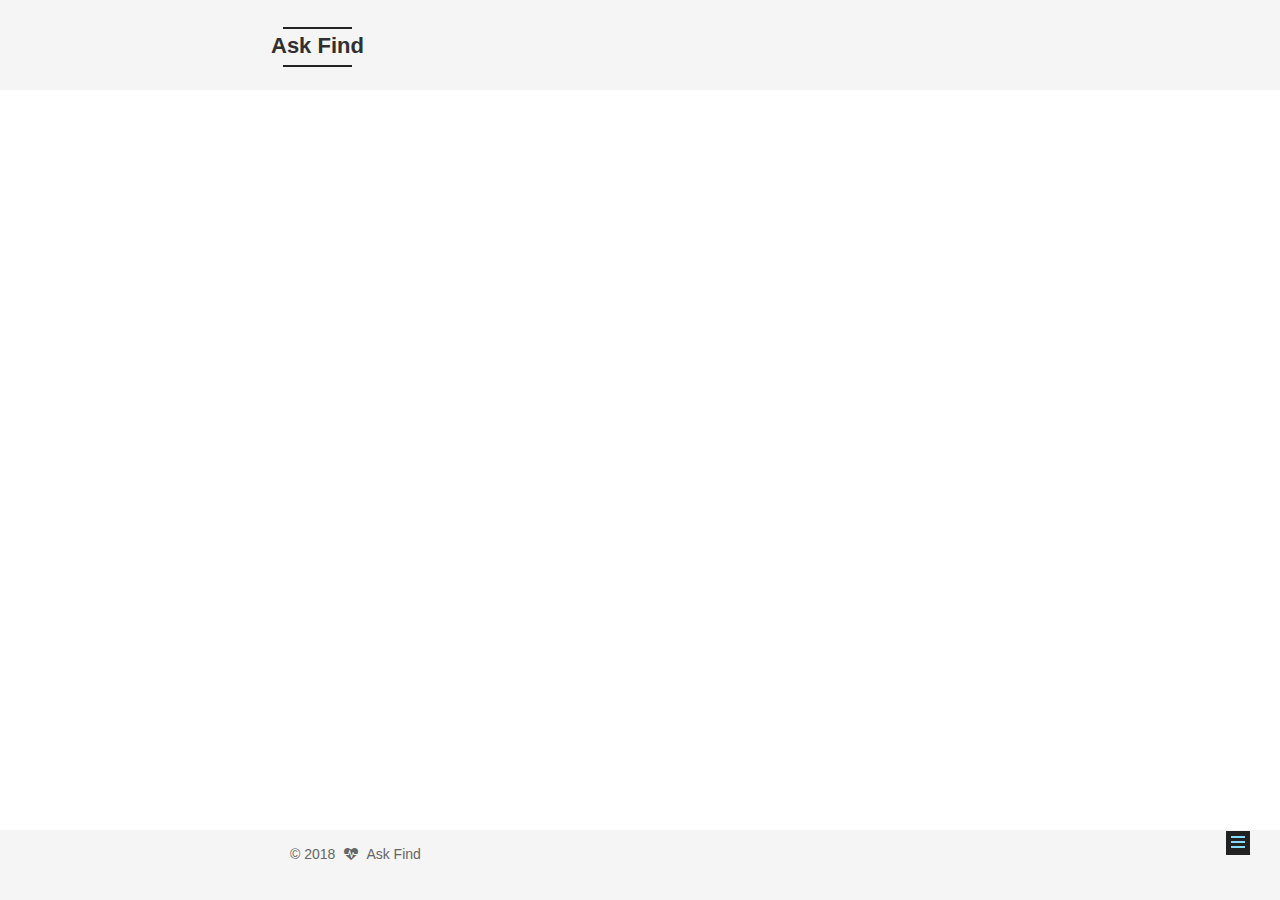
==== commit 7d670ab1: "Site updated: 2018-05-19 08:18:02" ====
--- a/about/index.html
+++ b/about/index.html
@@ -68,6 +68,8 @@
 
 
 
+
+  
 
 
   <link rel="alternate" href="/atom.xml" title="Ask Find" type="application/atom+xml" />
@@ -340,7 +342,7 @@
               
               <div class="site-state-item site-state-tags">
                 <a href="/tags/index.html">
-                  <span class="site-state-item-count">2</span>
+                  <span class="site-state-item-count">1</span>
                   <span class="site-state-item-name">tags</span>
                 </a>
               </div>
--- a/css/main.css
+++ b/css/main.css
@@ -1822,7 +1822,7 @@
   width: 4px;
   height: 4px;
   border-radius: 50%;
-  background: #13d9d2;
+  background: #52c1ff;
 }
 .links-of-blogroll {
   font-size: 13px;
@@ -2904,10 +2904,10 @@
     text-align: center;
   }
 }
-.category-list {
-  text-align: center;
-}
 .category-list-item {
   display: inline;
   list-style: none;
 }
+.category-list {
+  text-align: center;
+}
